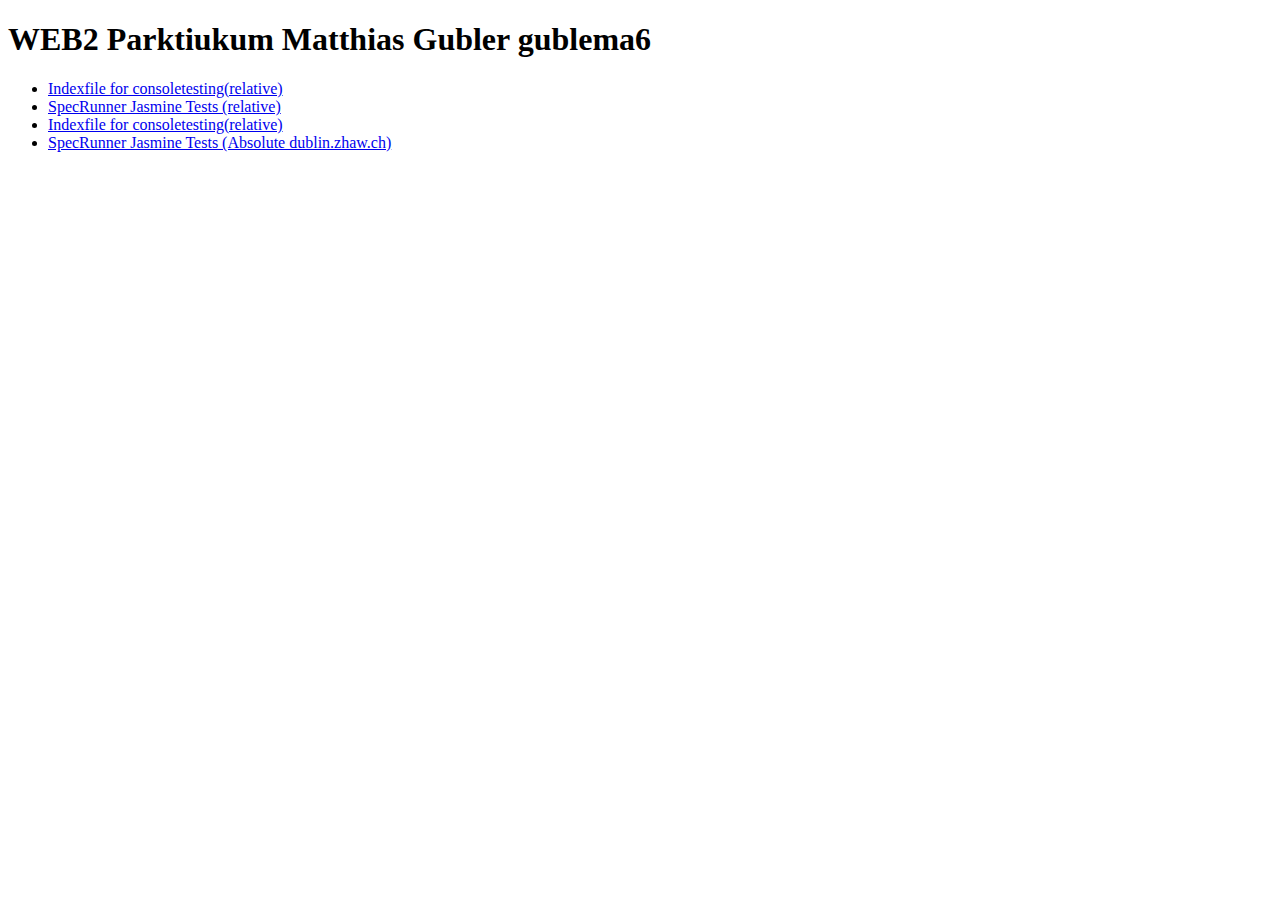
==== public/praktikum/abgabe.html @ cf9b8cb8 "Todo Applikation mit Jasmine-Tests" ====
<!DOCTYPE html>
<html lang="en">
<head>
    <meta charset="UTF-8">
    <title>Title</title>
</head>
<body>
<h1>WEB2 Parktiukum Matthias Gubler gublema6</h1>
<ul>
    <li><a href="index.html">Indexfile for consoletesting(relative)</a></li>
    <li><a href="tests/SpecRunner.html">SpecRunner Jasmine Tests (relative)</a></li>
    <li><a href="https://dublin.zhaw.ch/~gublema6/index.html">Indexfile for consoletesting(relative)</a></li>
    <li><a href="https://dublin.zhaw.ch/~gublema6/tests/SpecRunner.html">SpecRunner Jasmine Tests (Absolute
        dublin.zhaw.ch)</a></li>
</ul>
</body>
</html>
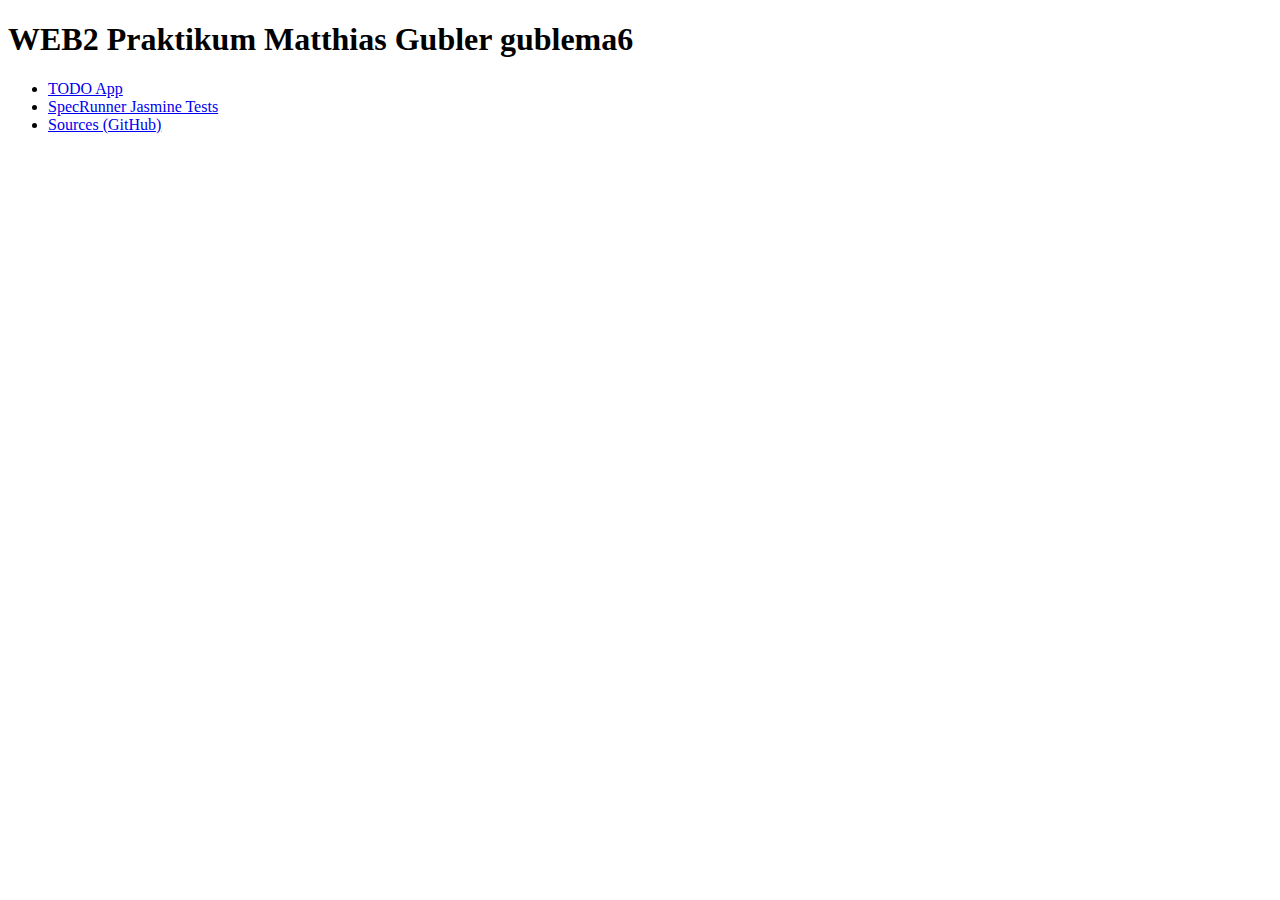
==== commit d776d961: "Abgabe-File angepasst" ====
--- a/public/praktikum/abgabe.html
+++ b/public/praktikum/abgabe.html
@@ -2,16 +2,14 @@
 <html lang="en">
 <head>
     <meta charset="UTF-8">
-    <title>Title</title>
+    <title>WEB2 Praktikum Matthias Gubler gublema6</title>
 </head>
 <body>
-<h1>WEB2 Parktiukum Matthias Gubler gublema6</h1>
+<h1>WEB2 Praktikum Matthias Gubler gublema6</h1>
 <ul>
-    <li><a href="index.html">Indexfile for consoletesting(relative)</a></li>
-    <li><a href="tests/SpecRunner.html">SpecRunner Jasmine Tests (relative)</a></li>
-    <li><a href="https://dublin.zhaw.ch/~gublema6/index.html">Indexfile for consoletesting(relative)</a></li>
-    <li><a href="https://dublin.zhaw.ch/~gublema6/tests/SpecRunner.html">SpecRunner Jasmine Tests (Absolute
-        dublin.zhaw.ch)</a></li>
+    <li><a href="https://github.engineering.zhaw.ch/pages/gublema6/WEB2/public/praktikum/index.html">TODO App</a></li>
+    <li><a href="https://github.engineering.zhaw.ch/pages/gublema6/WEB2/public/praktikum/tests/SpecRunner.html">SpecRunner Jasmine Tests</a></li>
+    <li><a href="https://github.engineering.zhaw.ch/gublema6/WEB2">Sources (GitHub)</a></li>
 </ul>
 </body>
-</html>+</html>
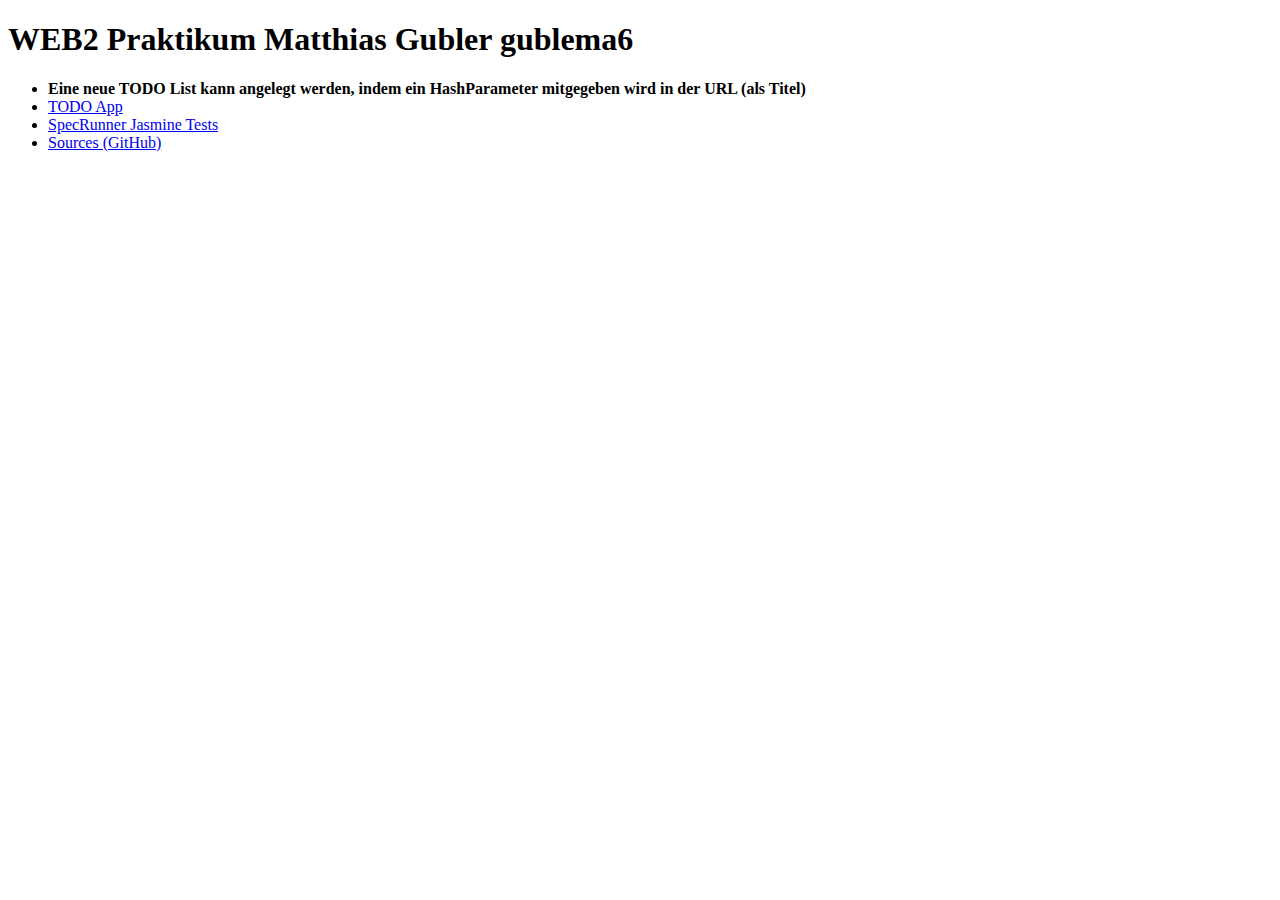
==== commit 98b844ba: "Fehlerkorrekturen und Abgabetext angepasst" ====
--- a/public/praktikum/abgabe.html
+++ b/public/praktikum/abgabe.html
@@ -7,6 +7,7 @@
 <body>
 <h1>WEB2 Praktikum Matthias Gubler gublema6</h1>
 <ul>
+    <li><strong>Eine neue TODO List kann angelegt werden, indem ein HashParameter mitgegeben wird in der URL (als Titel)</strong></li>
     <li><a href="https://github.engineering.zhaw.ch/pages/gublema6/WEB2/public/praktikum/index.html">TODO App</a></li>
     <li><a href="https://github.engineering.zhaw.ch/pages/gublema6/WEB2/public/praktikum/tests/SpecRunner.html">SpecRunner Jasmine Tests</a></li>
     <li><a href="https://github.engineering.zhaw.ch/gublema6/WEB2">Sources (GitHub)</a></li>
